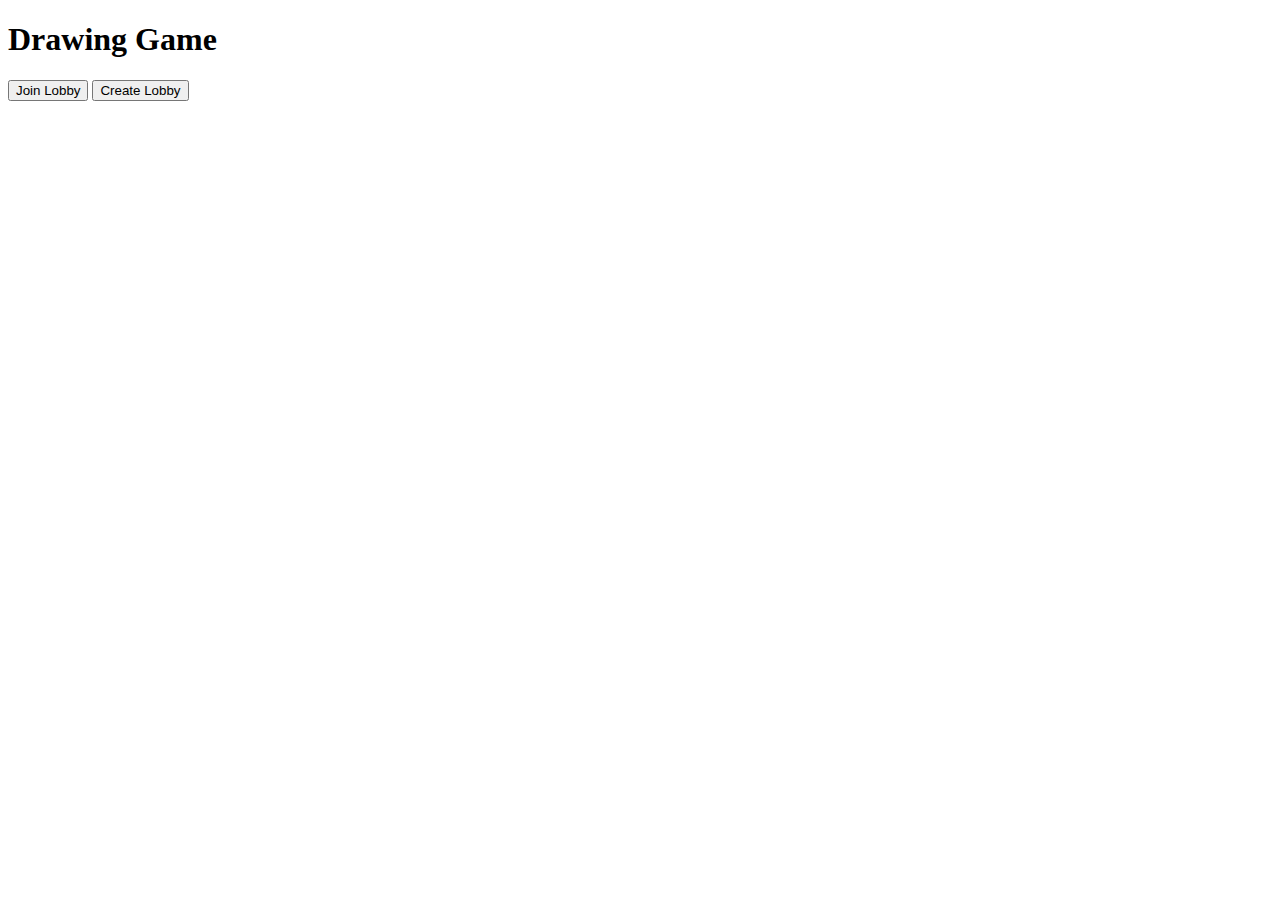
==== web/index.html @ a86cc2e4 "Initial commit (basic game logic and screens)" ====
<!DOCTYPE html>
<html>
  <head>
    <meta charset="UTF-8" />
    <meta http-equiv="X-UA-Compatible" content="IE=edge" />
    <meta name="viewport" content="width=device-width, initial-scale=1.0" />
    <title>Home</title>
  </head>
  <body>
    <div id="home-page" class="page">
      <h1>Drawing Game</h1>
      <button id="join-lobby-btn">Join Lobby</button>
      <button id="create-lobby-btn">Create Lobby</button>
    </div>

    <div id="join-page" class="page">
      <form id="join-form">
        <label for="name">Your Name</label>
        <input type="text" name="name" id="name" required />
        <label for="lobby-code">Lobby Code</label>
        <input type="text" name="lobby-code" id="lobby-code" required />
        <button type="submit">Join</button>
      </form>
    </div>

    <div id="create-page" class="page">
      <form id="create-form">
        <label for="creator-name">Your Name</label>
        <input type="text" name="creator-name" id="creator-name" required />
        <label for="num-rounds">Number of Rounds</label>
        <input
          type="number"
          name="num-rounds"
          id="num-rounds"
          min="3"
          required
        />
        <button type="submit">Create</button>
      </form>
    </div>

    <div id="lobby-waiting" class="page">
      <p id="lobby-code-display"></p>

      <button id="join-white-btn">Join White</button>
      <ul id="white-team-members"></ul>

      <button id="join-black-btn">Join Black</button>
      <ul id="black-team-members"></ul>

      <button id="ready-btn">Ready</button>
      <p id="ready-status"></p>
    </div>

    <div id="lobby-round-artist" class="page">
      <p>You&apos;re drawing: <span id="artist-prompt"></span></p>
      <div id="sketch" style="width: 25rem; height: 20rem">
        <canvas id="paint"></canvas>
      </div>
      <div id="controls">
        <div id="stroke-pallete">
          <button data-line-width="2" class="stroke-choose">Thin</button>
          <button data-line-width="4" class="stroke-choose">Fat</button>
          <button data-line-width="10" class="stroke-choose">Fatter</button>
        </div>
        <div id="color-pallete">
          <button data-color="red" class="color-choose">Red</button>
          <button data-color="blue" class="color-choose">Blue</button>
          <button data-color="green" class="color-choose">Green</button>
          <button data-color="black" class="color-choose">Black</button>
        </div>
      </div>
    </div>

    <div id="lobby-round-guesser" class="page">
      <img id="preview-img" style="width: 25rem; height: 20rem" />

      <p>Previous Guesses</p>
      <ul id="prev-guesses"></ul>

      <form id="guess-form">
        <input type="text" id="guess-input" name="guess-input" />
        <button type="submit">Guess</button>
      </form>
    </div>

    <div id="round-end" class="page">
      <p id="score"></p>

      <div>
        <img id="preview-img-white" style="width: 25rem; height: 20rem" />
        <ul id="white-round-guesses"></ul>
      </div>

      <div>
        <img id="preview-img-black" style="width: 25rem; height: 20rem" />
        <ul id="black-round-guesses"></ul>
      </div>
    </div>

    <div id="game-end" class="page">
      <p id="final-score"></p>
      <p id="winner"></p>
    </div>

    <script src="./resources/pages.js"></script>
    <script src="./resources/home.js"></script>
  </body>
</html>
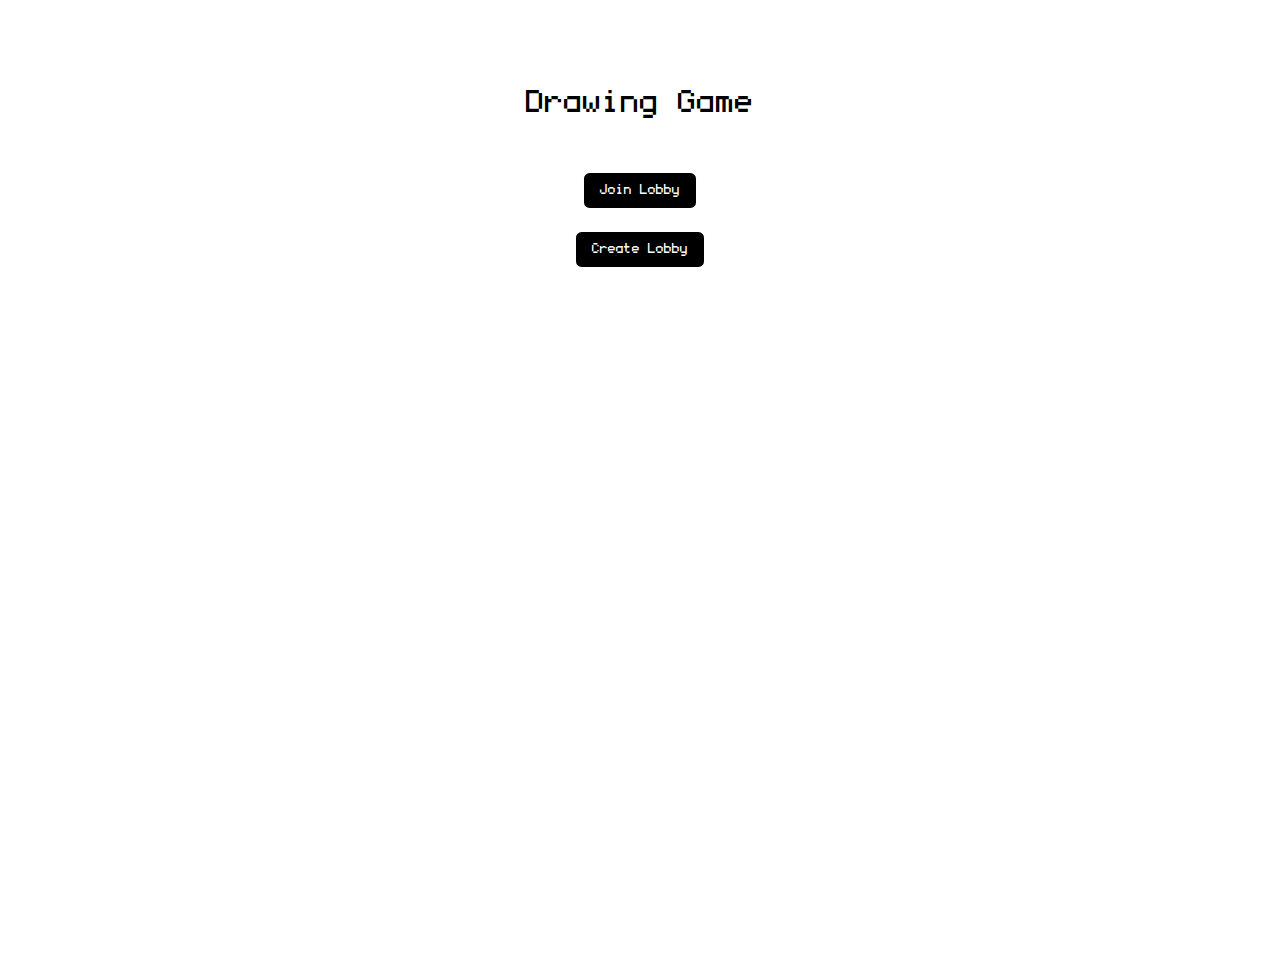
==== commit 8be7c601: "Added CSS for home, create, and join pages" ====
--- a/web/index.html
+++ b/web/index.html
@@ -4,37 +4,50 @@
     <meta charset="UTF-8" />
     <meta http-equiv="X-UA-Compatible" content="IE=edge" />
     <meta name="viewport" content="width=device-width, initial-scale=1.0" />
+    <link rel="stylesheet" href="./resources/style.css" />
     <title>Home</title>
   </head>
   <body>
     <div id="home-page" class="page">
       <h1>Drawing Game</h1>
-      <button id="join-lobby-btn">Join Lobby</button>
-      <button id="create-lobby-btn">Create Lobby</button>
+      <div class="button-group">
+        <button id="join-lobby-btn">Join Lobby</button>
+        <button id="create-lobby-btn">Create Lobby</button>
+      </div>
     </div>
 
     <div id="join-page" class="page">
       <form id="join-form">
-        <label for="name">Your Name</label>
-        <input type="text" name="name" id="name" required />
-        <label for="lobby-code">Lobby Code</label>
-        <input type="text" name="lobby-code" id="lobby-code" required />
+        <div class="input-label-combo">
+          <label for="name">Your Name</label>
+          <input type="text" name="name" id="name" required />
+        </div>
+
+        <div class="input-label-combo">
+          <label for="lobby-code">Lobby Code</label>
+          <input type="text" name="lobby-code" id="lobby-code" required />
+        </div>
+
         <button type="submit">Join</button>
       </form>
     </div>
 
     <div id="create-page" class="page">
       <form id="create-form">
-        <label for="creator-name">Your Name</label>
-        <input type="text" name="creator-name" id="creator-name" required />
-        <label for="num-rounds">Number of Rounds</label>
-        <input
-          type="number"
-          name="num-rounds"
-          id="num-rounds"
-          min="3"
-          required
-        />
+        <div class="input-label-combo">
+          <label for="creator-name">Your Name</label>
+          <input type="text" name="creator-name" id="creator-name" required />
+        </div>
+        <div class="input-label-combo">
+          <label for="num-rounds">Number of Rounds</label>
+          <input
+            type="number"
+            name="num-rounds"
+            id="num-rounds"
+            min="3"
+            required
+          />
+        </div>
         <button type="submit">Create</button>
       </form>
     </div>
--- a/web/resources/style.css
+++ b/web/resources/style.css
@@ -0,0 +1,116 @@
+*,
+*::before,
+*::after {
+  margin: 0;
+  border: 0;
+  box-shadow: border-box;
+}
+
+html,
+body {
+  width: 100%;
+  height: 100%;
+}
+
+@font-face {
+  font-family: undefined-medium;
+  src: url("./undefined-medium.woff2");
+}
+
+* {
+  font-family: undefined-medium;
+}
+
+h1,
+h2,
+h3,
+h4,
+h5,
+h6 {
+  font-weight: normal;
+}
+
+button {
+  background: #000000;
+  color: #ffffff;
+  padding: 0.5rem 1rem;
+  border-radius: 0.35rem;
+}
+
+.input-label-combo {
+  text-align: left;
+}
+
+.input-label-combo label {
+  margin-bottom: 0.5rem;
+}
+
+.input-label-combo input,
+.input-label-combo label {
+  display: block;
+}
+
+input {
+  background: #ffffff;
+  padding: 0.5rem 1rem;
+  border: 1px solid #777777;
+  border-radius: 0.35rem;
+
+  color: #777777;
+}
+
+label {
+  font-size: 0.8rem;
+  color: #777777;
+}
+
+input::placeholder {
+  color: #777777;
+}
+
+/* Home Page */
+#home-page h1 {
+  margin-top: 5rem;
+}
+
+.page,
+form {
+  width: 100%;
+  height: 100%;
+
+  display: flex;
+  flex-direction: column;
+
+  justify-content: center;
+  align-items: center;
+
+  text-align: center;
+}
+
+#home-page .button-group {
+  margin-top: 3rem;
+}
+
+#home-page .button-group {
+  display: flex;
+  flex-direction: column;
+
+  align-items: center;
+  gap: 1.5rem;
+}
+
+#home-page .button-group > button {
+  display: block;
+  width: fit-content;
+}
+
+/* Join Page */
+#join-page button,
+#create-page button {
+  margin-top: 1.5rem;
+}
+
+#join-page input,
+#create-page input {
+  margin: 1.5rem 0;
+}
